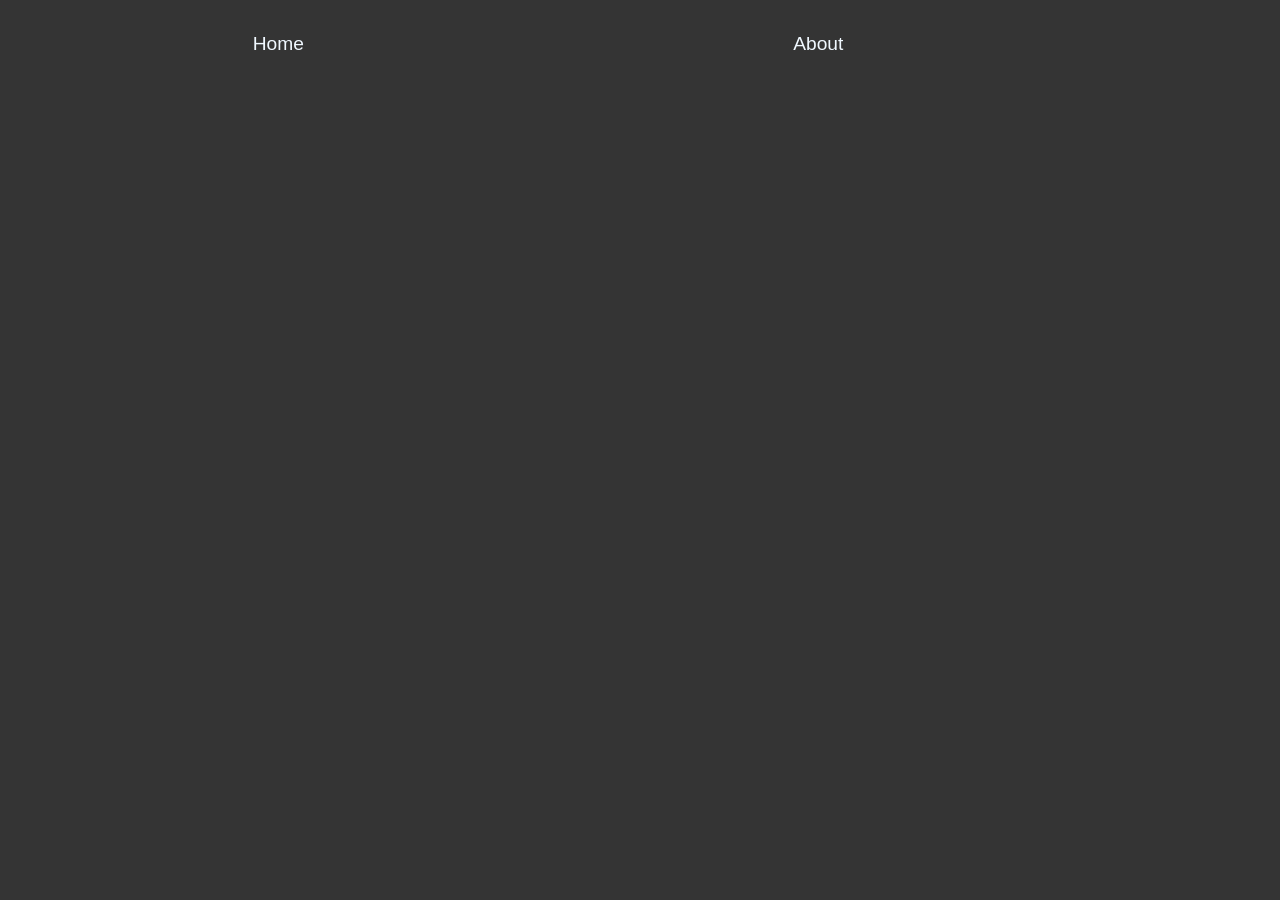
==== index.html @ 7b64cd7d "Add files via upload" ====
<html>
<head>
    <meta charset="UTF-8", lang="en">
    <meta name="viewport" content="width=device-width, initial-scale=1.0">
    <title>Document</title>
    <link rel="stylesheet" href="https://komiri822b-eng.github.io/komiri822b-eng/styles.css">
</head>
<body>
    <nav>
        <button>
            <a href="https://komiri822b-eng.github.io/komiri822b-eng/">Home</a>
        </button>
        <button>
            <a href="https://komiri822b-eng.github.io/komiri822b-eng/about.html">About</a>
        </button>
    </nav>
    <section>
        <article>


        </article>
        <article>

        </article>
    </section>

</body>
</html>
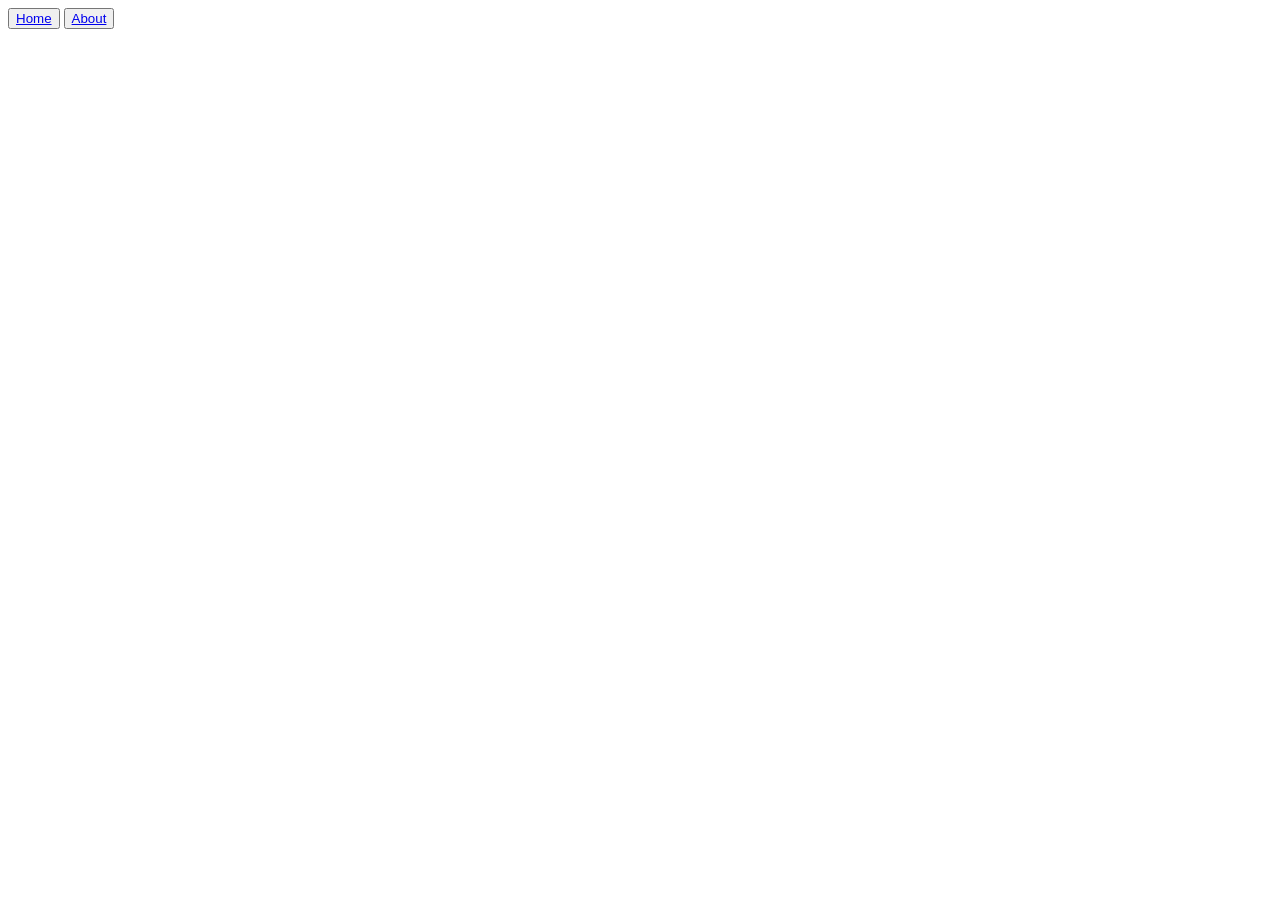
==== commit fa3be367: "Update stylesheet link path in index.html" ====
--- a/index.html
+++ b/index.html
@@ -3,7 +3,7 @@
     <meta charset="UTF-8", lang="en">
     <meta name="viewport" content="width=device-width, initial-scale=1.0">
     <title>Document</title>
-    <link rel="stylesheet" href="https://komiri822b-eng.github.io/komiri822b-eng/styles.css">
+    <link rel="stylesheet" href="css/styles.css">
 </head>
 <body>
     <nav>
@@ -25,4 +25,4 @@
     </section>
 
 </body>
-</html>+</html>
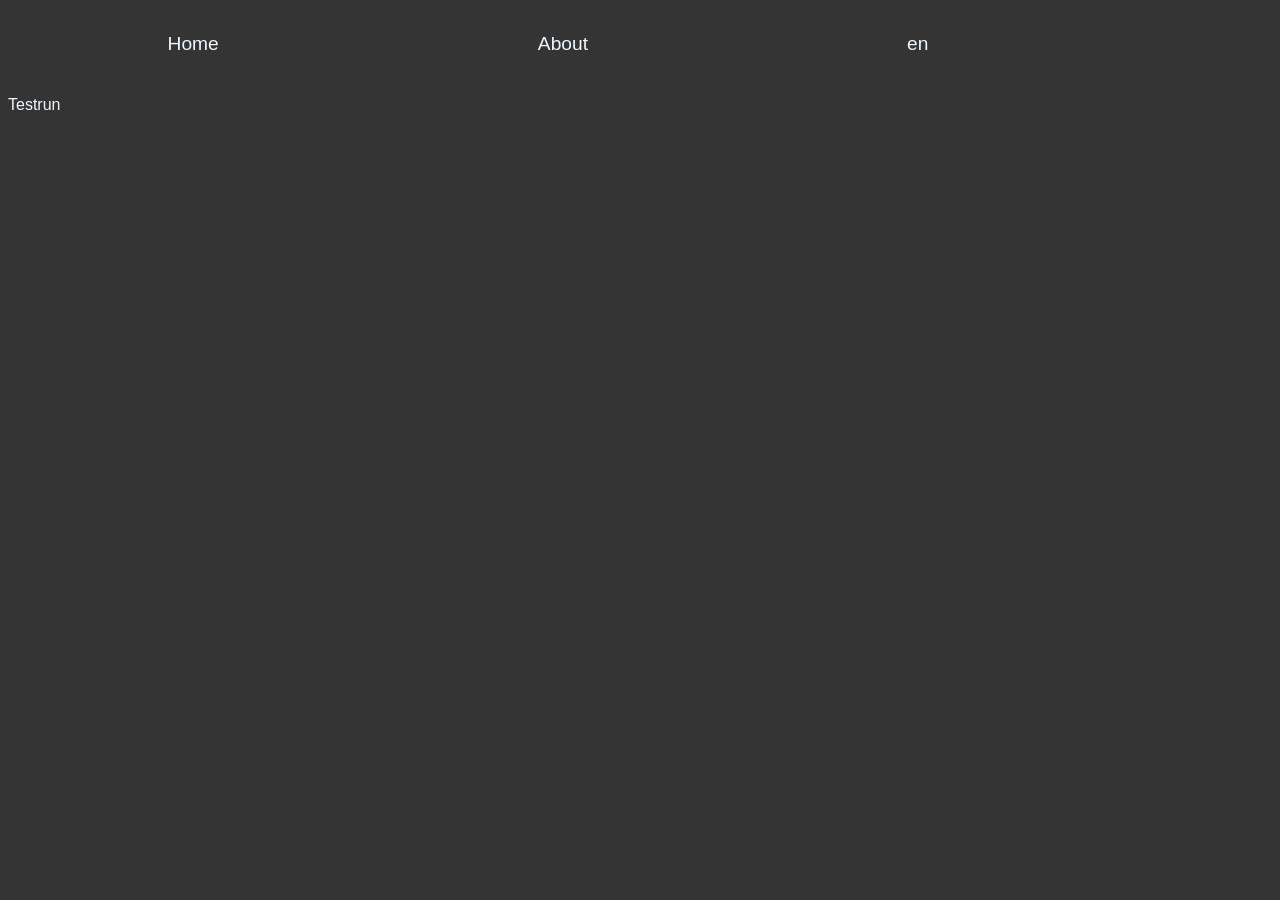
==== commit 398dc3ad: "Add English button to navigation" ====
--- a/index.html
+++ b/index.html
@@ -3,7 +3,7 @@
     <meta charset="UTF-8", lang="en">
     <meta name="viewport" content="width=device-width, initial-scale=1.0">
     <title>Document</title>
-    <link rel="stylesheet" href="css/styles.css">
+    <link rel="stylesheet" href="styles.css">
 </head>
 <body>
     <nav>
@@ -13,10 +13,13 @@
         <button>
             <a href="https://komiri822b-eng.github.io/komiri822b-eng/about.html">About</a>
         </button>
+        <button>
+            <a href="https://komiri822b-eng.github.io/komiri822b-eng/about.html">en</a>
+        </button>
     </nav>
     <section>
         <article>
-
+<p>Testrun</p>
 
         </article>
         <article>
--- a/styles.css
+++ b/styles.css
@@ -0,0 +1,32 @@
+body{
+    background-color: rgb(52, 52, 52);
+    color:aliceblue;
+    flex: auto;
+    width: 1080px;
+    height: 720px;
+    display: flex;
+    flex-direction: column;
+    font-family: 'Roboto', sans-serif;
+}
+nav{
+    display: flex;
+    flex-direction: row;
+    justify-content: space-around;
+    align-items: center;
+    height: 10%;
+    color: aliceblue;
+}
+a{
+    text-decoration: none;
+    color: aliceblue;
+}
+button{
+    background-color: transparent;
+    border: none;
+    color: aliceblue;
+    font-size: 1.2em;
+    cursor: pointer;
+}
+button:hover{
+    color: rgb(255, 255, 255);
+}
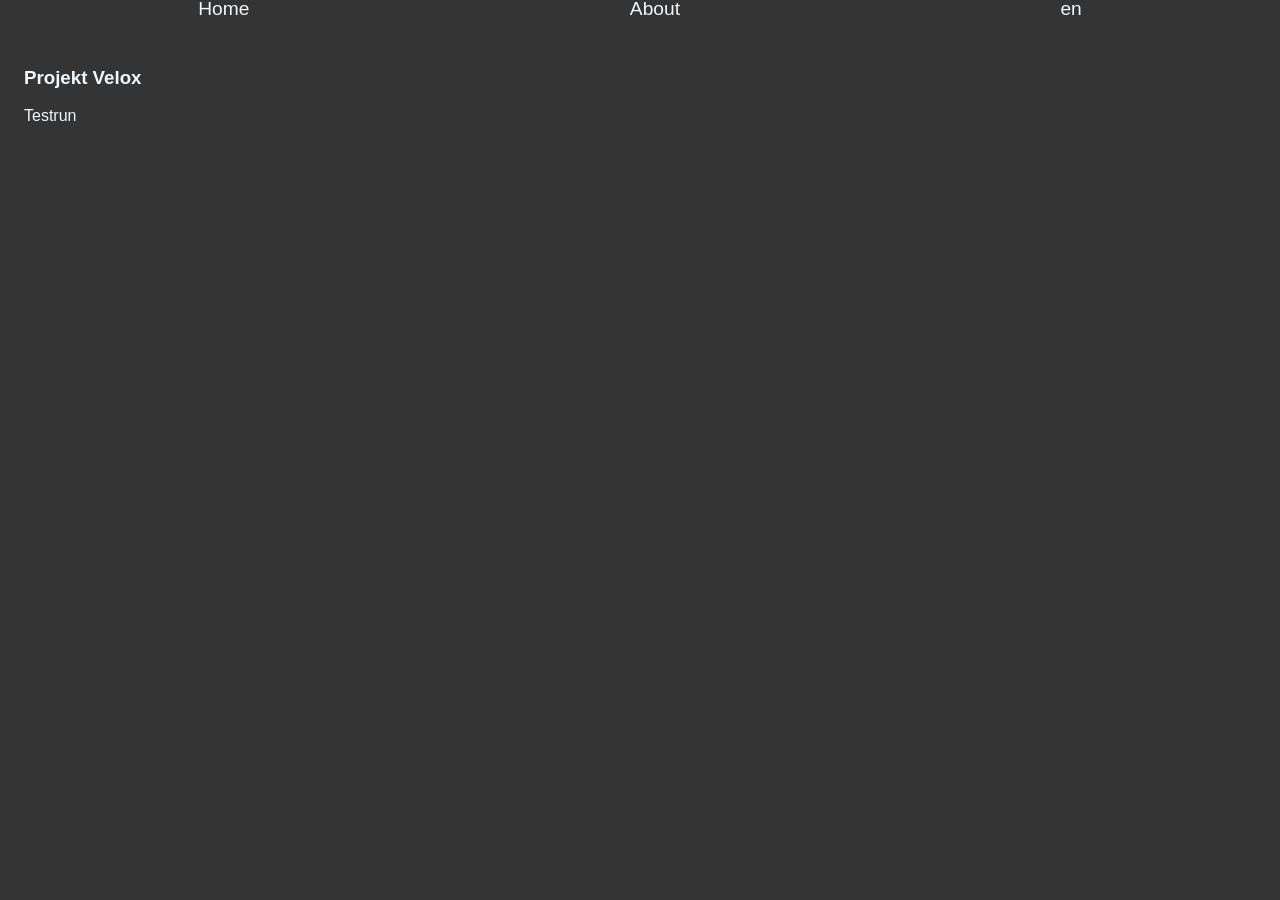
==== commit b8ac5a64: "actually fixed container" ====
--- a/index.html
+++ b/index.html
@@ -6,6 +6,7 @@
     <link rel="stylesheet" href="styles.css">
 </head>
 <body>
+<div>
     <nav>
         <button>
             <a href="https://komiri822b-eng.github.io/komiri822b-eng/">Home</a>
@@ -14,18 +15,26 @@
             <a href="https://komiri822b-eng.github.io/komiri822b-eng/about.html">About</a>
         </button>
         <button>
-            <a href="https://komiri822b-eng.github.io/komiri822b-eng/about.html">en</a>
+            <a href="https://komiri822b-eng.github.io/komiri822b-eng/en-index.html">en</a>
         </button>
     </nav>
+</div class="container">
+<main>  
     <section>
         <article>
-<p>Testrun</p>
+<h1>
+    Projekt Velox
+</h1>
+            <p>Testrun</p>
 
         </article>
         <article>
 
         </article>
     </section>
+</main>  
+    <footer>
 
+    </footer>
 </body>
 </html>
--- a/styles.css
+++ b/styles.css
@@ -2,11 +2,10 @@
     background-color: rgb(52, 52, 52);
     color:aliceblue;
     flex: auto;
-    width: 1080px;
-    height: 720px;
     display: flex;
     flex-direction: column;
     font-family: 'Roboto', sans-serif;
+    align-self: auto;
 }
 nav{
     display: flex;
@@ -30,3 +29,21 @@
 button:hover{
     color: rgb(255, 255, 255);
 }
+
+
+container {
+  display: flex;
+  flex-wrap: wrap;
+  max-width: 1200px;
+  margin: 0 auto;
+}
+
+article {
+  flex: 3;
+  padding: 1rem;
+}
+
+aside {
+  flex: 1;
+  padding: 1rem;
+}
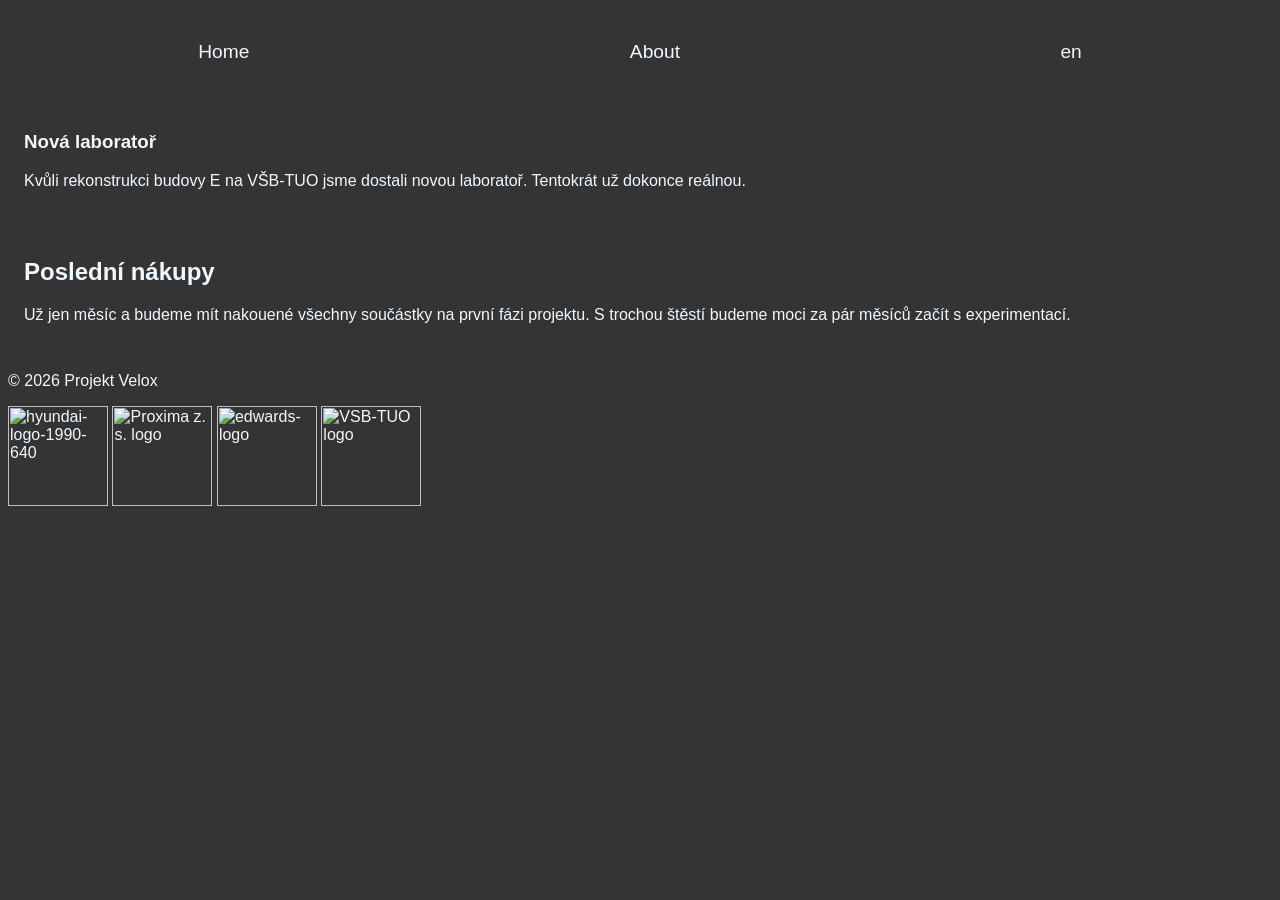
==== commit 5cb9dd99: "Added VSBTUO logo" ====
--- a/index.html
+++ b/index.html
@@ -2,39 +2,39 @@
 <head>
     <meta charset="UTF-8", lang="en">
     <meta name="viewport" content="width=device-width, initial-scale=1.0">
-    <title>Document</title>
+    <title>Projekt Velox</title>
     <link rel="stylesheet" href="styles.css">
 </head>
 <body>
-<div>
-    <nav>
-        <button>
-            <a href="https://komiri822b-eng.github.io/komiri822b-eng/">Home</a>
-        </button>
-        <button>
-            <a href="https://komiri822b-eng.github.io/komiri822b-eng/about.html">About</a>
-        </button>
-        <button>
-            <a href="https://komiri822b-eng.github.io/komiri822b-eng/en-index.html">en</a>
-        </button>
-    </nav>
-</div class="container">
+<nav>
+    <button>
+        <a href="https://komiri822b-eng.github.io/komiri822b-eng/">Home</a>
+    </button>
+    <button>
+        <a href="https://komiri822b-eng.github.io/komiri822b-eng/about.html">About</a>
+    </button>
+    <button>
+        <a href="https://komiri822b-eng.github.io/komiri822b-eng/en-index.html">en</a>
+    </button>
+</nav>
 <main>  
     <section>
         <article>
-<h1>
-    Projekt Velox
-</h1>
-            <p>Testrun</p>
-
+            <h1>Nová laboratoř</h1>
+            <p>Kvůli rekonstrukci budovy E na VŠB-TUO jsme dostali novou laboratoř. Tentokrát už dokonce reálnou.</p>
         </article>
         <article>
-
+            <h2>Poslední nákupy</h2>
+            <p>Už jen měsíc a budeme mít nakouené všechny součástky na první fázi projektu. S trochou štěstí budeme moci za pár měsíců začít s experimentací.</p>
         </article>
     </section>
 </main>  
-    <footer>
-
-    </footer>
+<footer>
+    <p>&copy; 2026 Projekt Velox</p>
+    <img src="https://www.carlogos.org/car-logos/hyundai-logo-1990-640.png" alt="hyundai-logo-1990-640" height="100px">
+    <img src="https://proximaostrava.cz/wp-content/uploads/2014/03/Proxima-portr.png" alt="Proxima z. s. logo" height="100px">
+    <img src="https://www.edwardsvacuum.com/etc.clientlibs/edwards/clientlibs/components-styles/resources/edwards-placeholder-image.png" alt="edwards-logo" height="100px">
+    <img src="https://www.vsb.cz/share/webresources/logos/full/colorful/vsb/vsb_cs.svg" alt="VSB-TUO logo" height="100px">
+</footer>
 </body>
 </html>
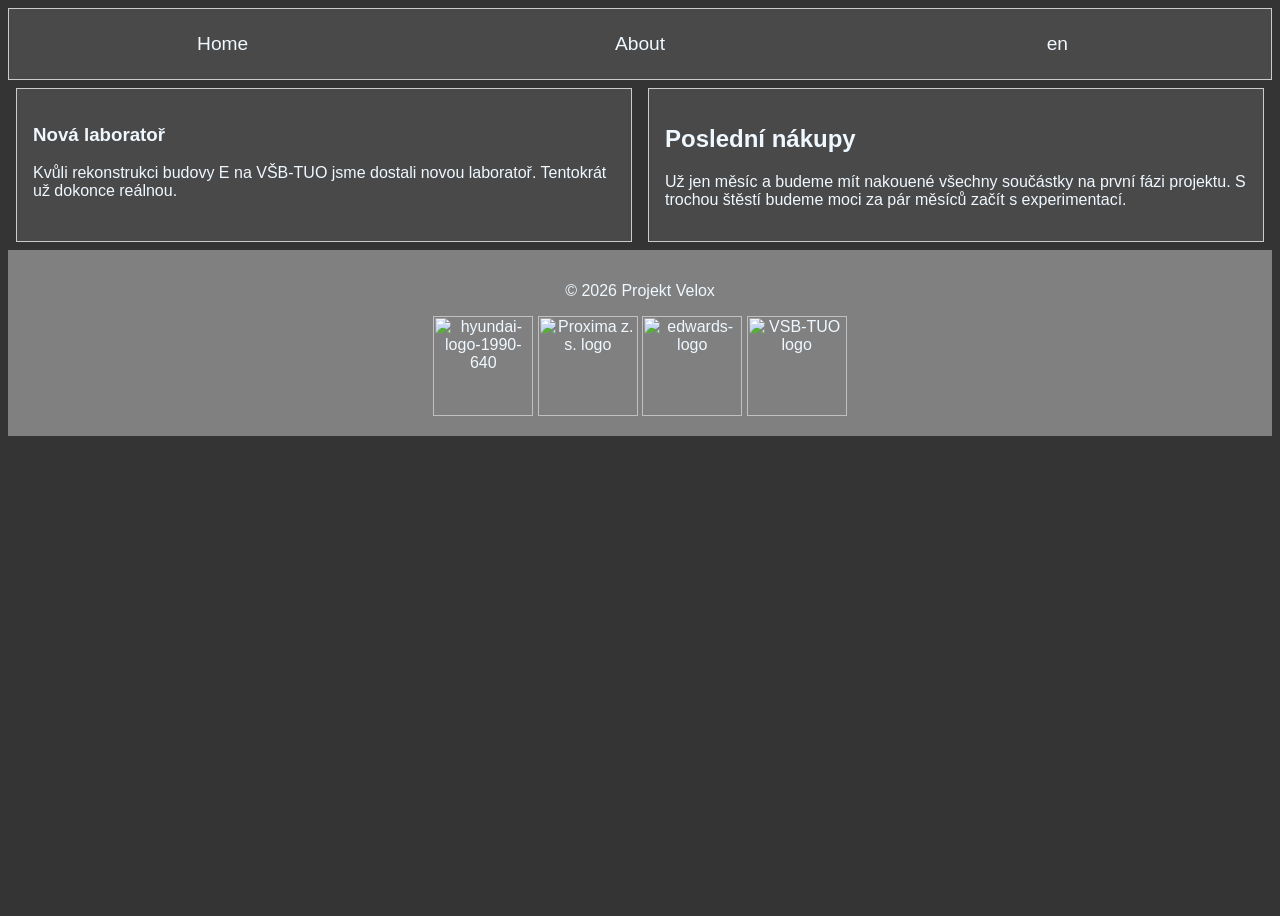
==== commit 00e3b0c0: "finally fixed buttons" ====
--- a/index.html
+++ b/index.html
@@ -7,15 +7,9 @@
 </head>
 <body>
 <nav>
-    <button>
-        <a href="https://komiri822b-eng.github.io/komiri822b-eng/">Home</a>
-    </button>
-    <button>
-        <a href="https://komiri822b-eng.github.io/komiri822b-eng/about.html">About</a>
-    </button>
-    <button>
-        <a href="https://komiri822b-eng.github.io/komiri822b-eng/en-index.html">en</a>
-    </button>
+        <a href="https://komiri822b-eng.github.io/">Home</a>
+        <a href="https://komiri822b-eng.github.io/about.html">About</a>
+        <a href="https://komiri822b-eng.github.io/en/en-index.html">en</a>
 </nav>
 <main>  
     <section>
--- a/styles.css
+++ b/styles.css
@@ -6,44 +6,54 @@
     flex-direction: column;
     font-family: 'Roboto', sans-serif;
     align-self: auto;
+    min-height: 100vh;
 }
 nav{
     display: flex;
     flex-direction: row;
     justify-content: space-around;
     align-items: center;
-    height: 10%;
+    height: 60px;
     color: aliceblue;
+    background-color: rgba(255, 255, 255, 0.1);
+    padding: 5px;
+    border: 1px solid #ccc;
 }
 a{
     text-decoration: none;
     color: aliceblue;
-}
-button{
     background-color: transparent;
-    border: none;
-    color: aliceblue;
     font-size: 1.2em;
     cursor: pointer;
+    transition: color 0.3s ease;
+    display: flex;
+    border-radius: 5px;
+    height: 50px;
+    width: 100px;
+    justify-content: center;
+    align-items: center;
 }
-button:hover{
-    color: rgb(255, 255, 255);
+a:hover{
+    color: orange;
+    background-color: rgba(255, 255, 255, 0.1);
 }
 
-
-container {
-  display: flex;
-  flex-wrap: wrap;
-  max-width: 1200px;
-  margin: 0 auto;
+section {
+    display: flex;
+    flex-direction: row;
+    flex: 1;
 }
 
 article {
-  flex: 3;
-  padding: 1rem;
+    flex: 1;
+    padding: 1rem;
+    border: 1px solid #ccc;
+    margin: 0.5rem;
+    background-color: rgba(255, 255, 255, 0.1);
 }
 
-aside {
-  flex: 1;
-  padding: 1rem;
+footer{
+    padding: 1rem;
+    background-color: gray;
+    text-align: center;
 }
